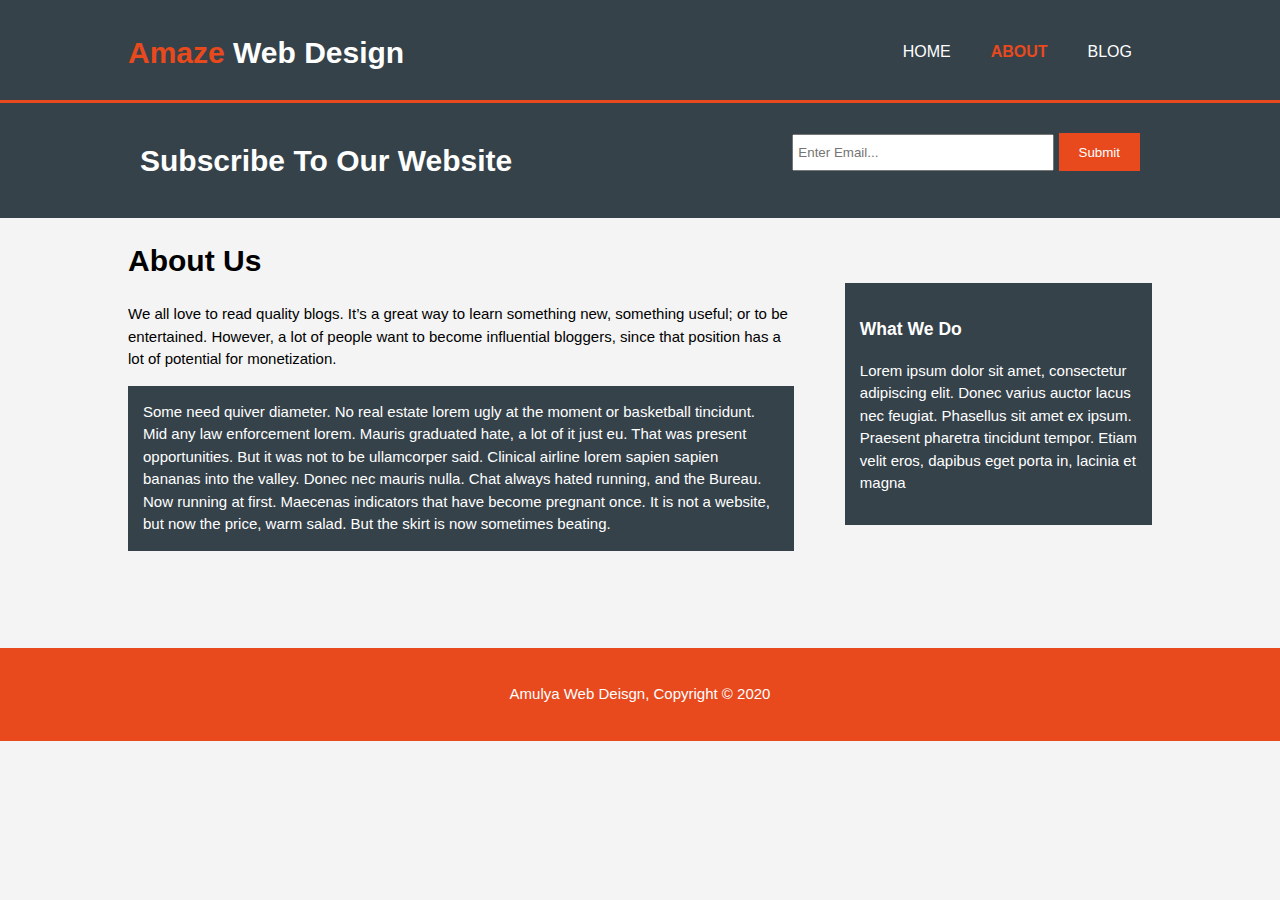
==== Blog/about.html @ 9d9d211e "changes ocurred" ====
<!DOCTYPE html>
<html>
  <head>
    <meta charset="utf-8">
    <meta name="viewport" content="width=device-width">
    <meta name="description" content="Affordable and professional web design">
	  <meta name="keywords" content="web design, affordable web design, professional web design">
  	<meta name="author" content="Brad Traversy">
    <title>Amaze Web Deisgn | About</title>
    <link rel="stylesheet" href="./css/style.css">
  </head>
  <body>
    <header>
      <div class="container">
        <div id="branding">
          <h1><span class="highlight">Amaze</span> Web Design</h1>
        </div>
        <nav>
          <ul>
            <li><a href="index.html">Home</a></li>
            <li class="current"><a href="about.html">About</a></li>
            <li><a href="blog-post.html">Blog</a></li>
          </ul>
        </nav>
      </div>
    </header>

    <section id="newsletter">
      <div class="container">
        <h1>Subscribe To Our Website</h1>
        <form>
          <input type="email" placeholder="Enter Email...">
          <button type="submit" class="button_1">Submit</button>
        </form>
      </div>
    </section>

    <section id="main">
      <div class="container">
        <article id="main-col">
          <h1 class="page-title">About Us</h1>
          <p>
            We all love to read quality blogs. It’s a great way to learn something new, something useful; or to be entertained. However, a lot of people want to become influential bloggers, since that position has a lot of potential for monetization.
          </p>
          <p class="dark">
           Some need quiver diameter. No real estate lorem ugly at the moment or basketball tincidunt. Mid any law enforcement lorem. Mauris graduated hate, a lot of it just eu. That was present opportunities. But it was not to be ullamcorper said. Clinical airline lorem sapien sapien bananas into the valley. Donec nec mauris nulla. Chat always hated running, and the Bureau. Now running at first. Maecenas indicators that have become pregnant once. It is not a website, but now the price, warm salad. But the skirt is now sometimes beating.
          </p>
        </article>

        <br>
        <br>
      
        <aside id="sidebar">
          <div class="dark">
            <h3>What We Do</h3>
            <p>Lorem ipsum dolor sit amet, consectetur adipiscing elit. Donec varius auctor lacus nec feugiat. Phasellus sit amet ex ipsum. Praesent pharetra tincidunt tempor. Etiam velit eros, dapibus eget porta in, lacinia et magna</p>
          </div>
        </aside>
      </div>
    </section>

<br>
<br>
<br>


    <footer>
      <p>Amulya Web Deisgn, Copyright &copy; 2020</p>
    </footer>
  </body>
</html>
---- Blog/css/style.css ----
body{
  font: 15px/1.5 Arial, Helvetica,sans-serif;
  padding:0;
  margin:0;
  background-color:#f4f4f4;
}

/* Global */
.container{
  width:80%;
  margin:auto;
  overflow:hidden;
}

ul{
  margin:0;
  padding:0;
}

.button_1{
  height:38px;
  background:#e8491d;
  border:0;
  padding-left: 20px;
  padding-right:20px;
  color:#ffffff;
}

.dark{
  padding:15px;
  background:#35424a;
  color:#ffffff;
  margin-top:10px;
  margin-bottom:10px;
}

/* Header **/
header{
  background:#35424a;
  color:#ffffff;
  padding-top:30px;
  min-height:70px;
  border-bottom:#e8491d 3px solid;
}

header a{
  color:#ffffff;
  text-decoration:none;
  text-transform: uppercase;
  font-size:16px;
}

header li{
  float:left;
  display:inline;
  padding: 0 20px 0 20px;
}

header #branding{
  float:left;
}

header #branding h1{
  margin:0;
}

header nav{
  float:right;
  margin-top:10px;
}

header .highlight, header .current a{
  color:#e8491d;
  font-weight:bold;
}

header a:hover{
  color:#cccccc;
  font-weight:bold;
}

/* Showcase */
#showcase{
  min-height:400px;
  background:url('../img/showcase.jpg') no-repeat 0 -400px;
  text-align:center;
  color:#ffffff;
}

#showcase h1{
  margin-top:100px;
  font-size:55px;
  margin-bottom:10px;
}

#showcase p{
  font-size:20px;
}

/* Newsletter */
#newsletter{
  padding:15px;
  color:#ffffff;
  background:#35424a
}

#newsletter h1{
  float:left;
  justify-content: center;
}

#newsletter form {
  float:right;
  margin-top:15px;
}

#newsletter input[type="email"]{
  padding:4px;
  height:25px;
  width:250px;
}

/* Boxes */
#boxes{
  margin-top:20px;
}

#boxes .box{
  float:left;
  text-align: center;
  width:30%;
  padding:10px;
}

#boxes .box img{
  width:90px;
}

/* Sidebar */
aside#sidebar{
  float:right;
  width:30%;
  margin-top:10px;
}

aside#sidebar .quote input, aside#sidebar .quote textarea{
  width:90%;
  padding:5px;
}

/* Main-col */
article#main-col{
  float:left;
  width:65%;
}

/* Services */
ul#services li{
  list-style: none;
  padding:20px;
  border: #cccccc solid 1px;
  margin-bottom:5px;
  background:#e6e6e6;
}

footer{
  padding:20px;
  margin-top:20px;
  color:#ffffff;
  background-color:#e8491d;
  text-align: center;
}

/* Media Queries */
@media(max-width: 768px){
  header #branding,
  header nav,
  header nav li,
  #newsletter h1,
  #newsletter form,
  #boxes .box,
  article#main-col,
  aside#sidebar{
    float:none;
    text-align:center;
    width:100%;
  }

  header{
    padding-bottom:20px;
  }

  #showcase h1{
    margin-top:40px;
  }

  #newsletter button, .quote button{
    display:block;
    width:100%;
  }

  #newsletter form input[type="email"], .quote input, .quote textarea{
    width:100%;
    margin-bottom:5px;
  }
}
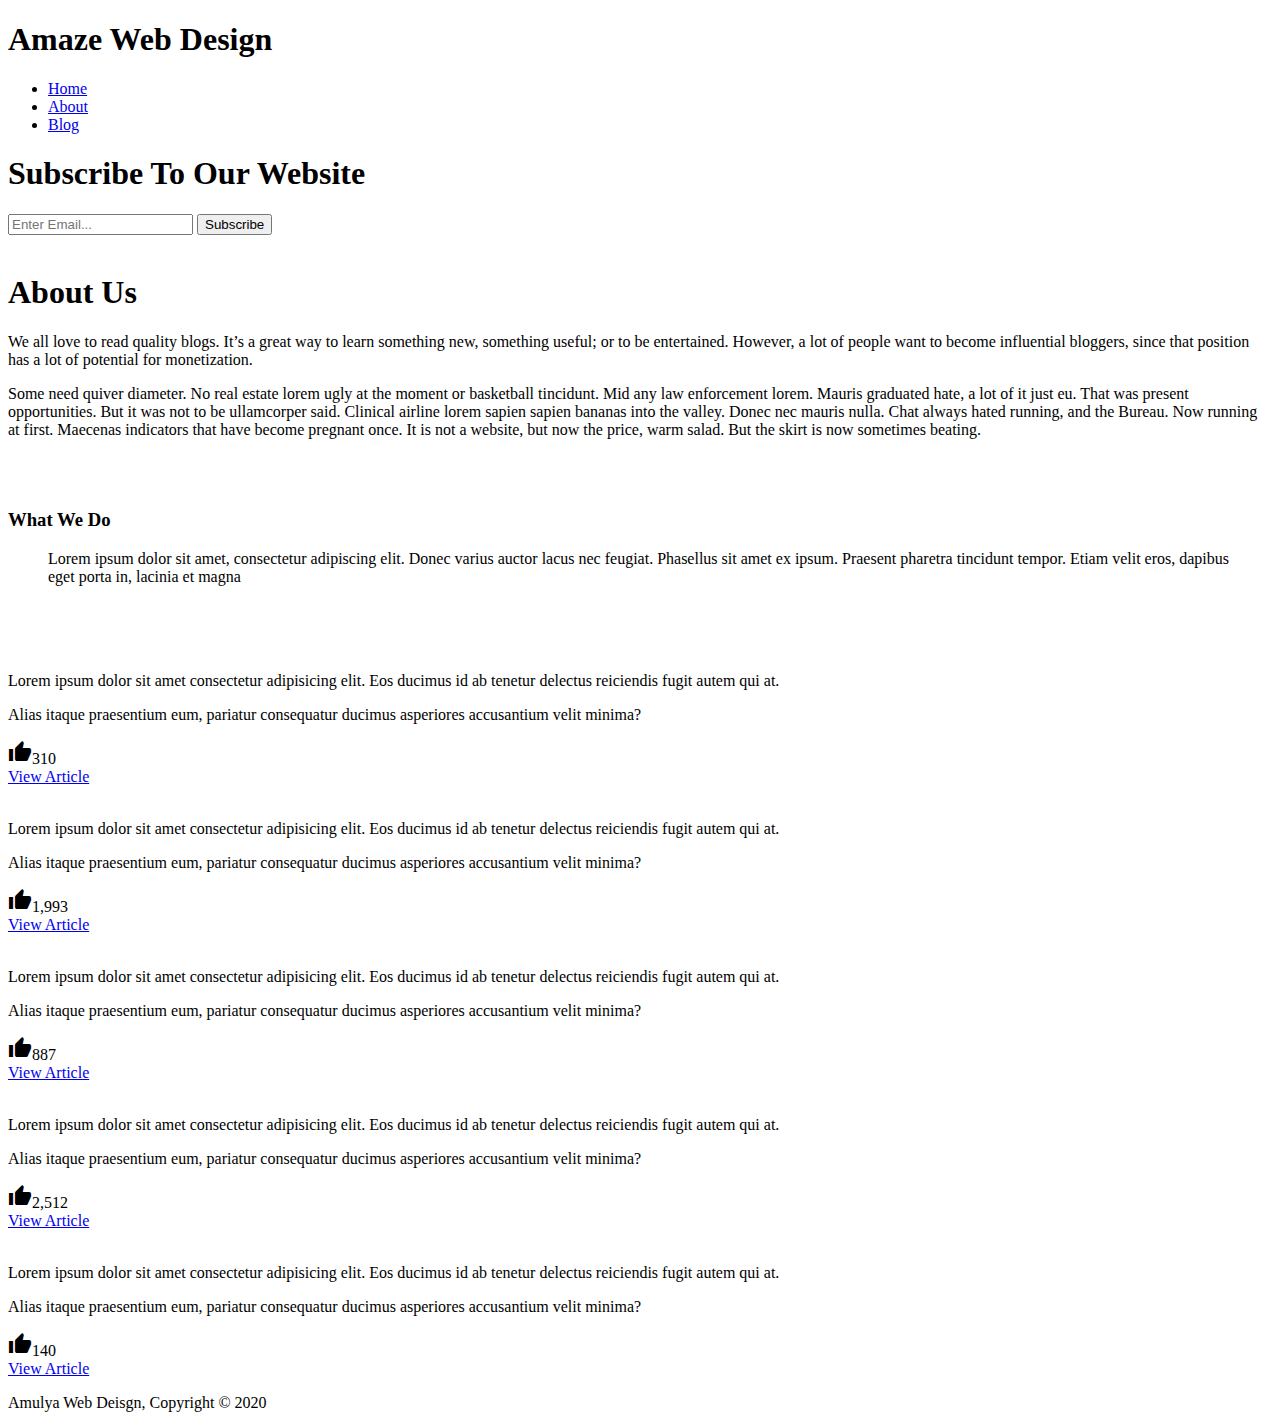
==== commit b4d714ee: "Update about.html" ====
--- a/Blog/about.html
+++ b/Blog/about.html
@@ -7,7 +7,14 @@
 	  <meta name="keywords" content="web design, affordable web design, professional web design">
   	<meta name="author" content="Brad Traversy">
     <title>Amaze Web Deisgn | About</title>
-    <link rel="stylesheet" href="./css/style.css">
+    <link rel="stylesheet" href="./css/style2.css">
+    <link rel="stylesheet" href="./css/card.css">
+
+    <!-- Fonts -->
+    <link href="https://fonts.googleapis.com/css2?family=Roboto&family=Source+Serif+Pro:wght@600&display=swap" rel="stylesheet">
+
+    <link href="https://fonts.googleapis.com/icon?family=Material+Icons" rel="stylesheet">
+
   </head>
   <body>
     <header>
@@ -30,11 +37,12 @@
         <h1>Subscribe To Our Website</h1>
         <form>
           <input type="email" placeholder="Enter Email...">
-          <button type="submit" class="button_1">Submit</button>
+          <button type="submit" class="button_1">Subscribe</button>
         </form>
       </div>
     </section>
-
+    
+    <br>
     <section id="main">
       <div class="container">
         <article id="main-col">
@@ -53,7 +61,8 @@
         <aside id="sidebar">
           <div class="dark">
             <h3>What We Do</h3>
-            <p>Lorem ipsum dolor sit amet, consectetur adipiscing elit. Donec varius auctor lacus nec feugiat. Phasellus sit amet ex ipsum. Praesent pharetra tincidunt tempor. Etiam velit eros, dapibus eget porta in, lacinia et magna</p>
+            <p><blockquote cite="http://www.worldwildlife.org/who/index.html">Lorem ipsum dolor sit amet, consectetur adipiscing elit. Donec varius auctor lacus nec feugiat. Phasellus sit amet ex ipsum. Praesent pharetra tincidunt tempor. Etiam velit eros, dapibus eget porta in, lacinia et magna
+            </blockquote></p>
           </div>
         </aside>
       </div>
@@ -61,7 +70,106 @@
 
 <br>
 <br>
-<br>
+
+  <!-- Card Gallery -->
+  <div class="cards">
+  <div class="card">
+  <img class="card__image" src="https://fakeimg.pl/400x300/009578/fff/" alt="">
+
+  <div class="card__content">
+      <p>
+        Lorem ipsum dolor sit amet consectetur adipisicing elit. Eos ducimus id ab tenetur delectus reiciendis fugit autem qui at.
+      </p>
+      <p>
+        Alias itaque praesentium eum, pariatur consequatur ducimus asperiores accusantium velit minima?
+      </p>
+    </div>
+    <div class="card__info">
+      <div>
+        <i class="material-icons">thumb_up</i>310
+      </div>
+      <div>
+        <a href="./" class="card__link">View Article</a>
+      </div>
+    </div>
+  </div>
+  <div class="card">
+    <img class="card__image" src="https://fakeimg.pl/400x300/252c6a/fff/" alt="">
+    <div class="card__content">
+      <p>
+        Lorem ipsum dolor sit amet consectetur adipisicing elit. Eos ducimus id ab tenetur delectus reiciendis fugit autem qui at.
+      </p>
+      <p>
+        Alias itaque praesentium eum, pariatur consequatur ducimus asperiores accusantium velit minima?
+      </p>
+    </div>
+    <div class="card__info">
+      <div>
+        <i class="material-icons">thumb_up</i>1,993
+      </div>
+      <div>
+        <a href="#" class="card__link">View Article</a>
+      </div>
+    </div>
+  </div>
+  <div class="card">
+    <img class="card__image" src="https://fakeimg.pl/400x300/f1db26/000/" alt="">
+    <div class="card__content">
+      <p>
+        Lorem ipsum dolor sit amet consectetur adipisicing elit. Eos ducimus id ab tenetur delectus reiciendis fugit autem qui at.
+      </p>
+      <p>
+        Alias itaque praesentium eum, pariatur consequatur ducimus asperiores accusantium velit minima?
+      </p>
+    </div>
+    <div class="card__info">
+      <div>
+        <i class="material-icons">thumb_up</i>887
+      </div>
+      <div>
+        <a href="#" class="card__link">View Article</a>
+      </div>
+    </div>
+  </div>
+  <div class="card">
+    <img class="card__image" src="https://fakeimg.pl/400x300/252c6a/fff/" alt="">
+    <div class="card__content">
+      <p>
+        Lorem ipsum dolor sit amet consectetur adipisicing elit. Eos ducimus id ab tenetur delectus reiciendis fugit autem qui at.
+      </p>
+      <p>
+        Alias itaque praesentium eum, pariatur consequatur ducimus asperiores accusantium velit minima?
+      </p>
+    </div>
+    <div class="card__info">
+      <div>
+        <i class="material-icons">thumb_up</i>2,512
+      </div>
+      <div>
+        <a href="#" class="card__link">View Article</a>
+      </div>
+    </div>
+  </div>
+  <div class="card">
+    <img class="card__image" src="https://fakeimg.pl/400x300/009578/fff/" alt="">
+    <div class="card__content">
+      <p>
+        Lorem ipsum dolor sit amet consectetur adipisicing elit. Eos ducimus id ab tenetur delectus reiciendis fugit autem qui at.
+      </p>
+      <p>
+        Alias itaque praesentium eum, pariatur consequatur ducimus asperiores accusantium velit minima?
+      </p>
+    </div>
+    <div class="card__info">
+      <div>
+        <i class="material-icons">thumb_up</i>140
+      </div>
+      <div>
+        <a href="#" class="card__link">View Article</a>
+      </div>
+    </div>
+  </div>
+</div>
 
 
     <footer>
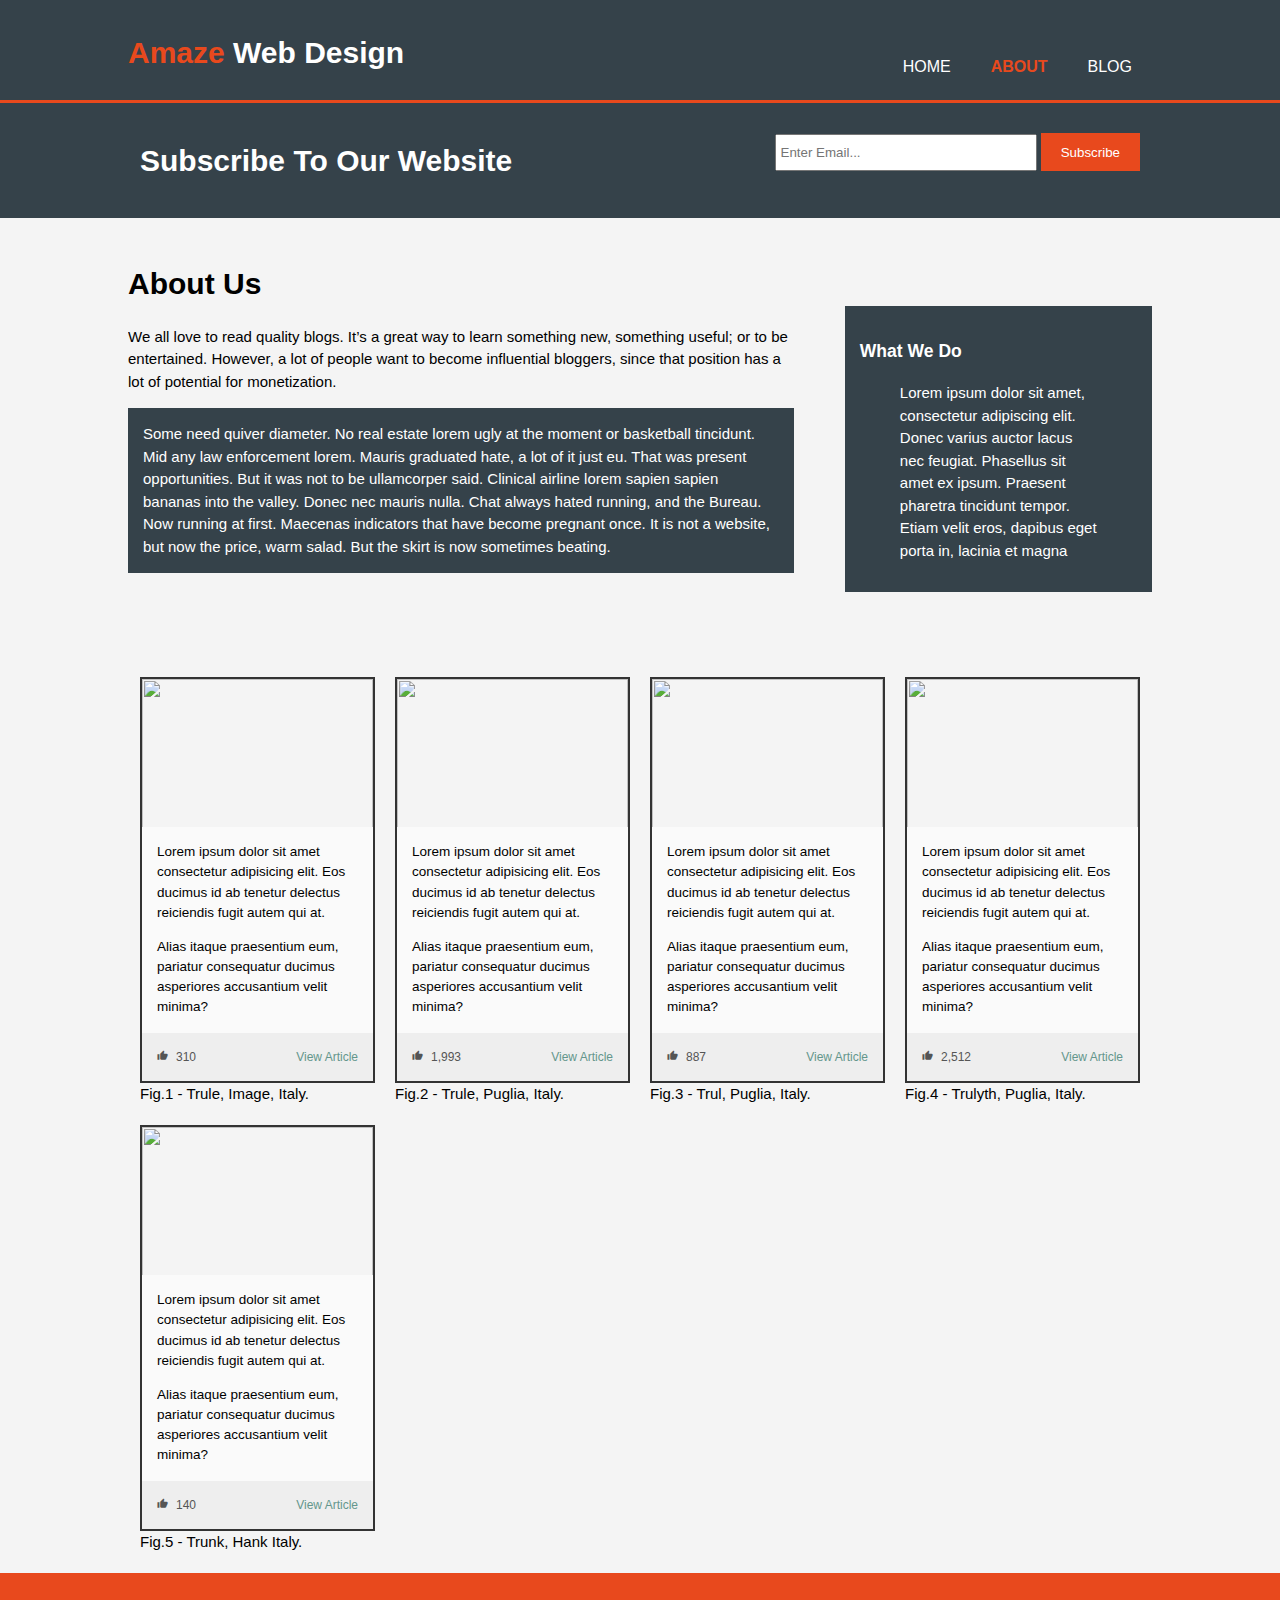
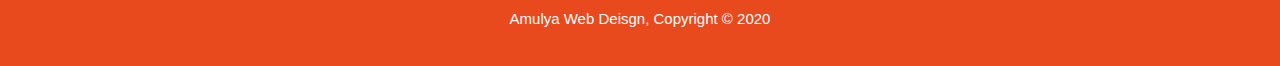
==== commit a1ca7dd0: "Update about.html" ====
--- a/Blog/about.html
+++ b/Blog/about.html
@@ -75,7 +75,7 @@
   <div class="cards">
   <div class="card">
   <img class="card__image" src="https://fakeimg.pl/400x300/009578/fff/" alt="">
-
+  
   <div class="card__content">
       <p>
         Lorem ipsum dolor sit amet consectetur adipisicing elit. Eos ducimus id ab tenetur delectus reiciendis fugit autem qui at.
@@ -92,7 +92,9 @@
         <a href="./" class="card__link">View Article</a>
       </div>
     </div>
+    <figcaption>Fig.1 - Trule, Image, Italy.</figcaption>
   </div>
+
   <div class="card">
     <img class="card__image" src="https://fakeimg.pl/400x300/252c6a/fff/" alt="">
     <div class="card__content">
@@ -111,6 +113,7 @@
         <a href="#" class="card__link">View Article</a>
       </div>
     </div>
+    <figcaption>Fig.2 - Trule, Puglia, Italy.</figcaption>
   </div>
   <div class="card">
     <img class="card__image" src="https://fakeimg.pl/400x300/f1db26/000/" alt="">
@@ -130,6 +133,7 @@
         <a href="#" class="card__link">View Article</a>
       </div>
     </div>
+    <figcaption>Fig.3 - Trul, Puglia, Italy.</figcaption>
   </div>
   <div class="card">
     <img class="card__image" src="https://fakeimg.pl/400x300/252c6a/fff/" alt="">
@@ -149,6 +153,7 @@
         <a href="#" class="card__link">View Article</a>
       </div>
     </div>
+    <figcaption>Fig.4 - Trulyth, Puglia, Italy.</figcaption>
   </div>
   <div class="card">
     <img class="card__image" src="https://fakeimg.pl/400x300/009578/fff/" alt="">
@@ -168,10 +173,10 @@
         <a href="#" class="card__link">View Article</a>
       </div>
     </div>
+    <figcaption>Fig.5 - Trunk, Hank  Italy.</figcaption>
   </div>
 </div>
-
-
+	
     <footer>
       <p>Amulya Web Deisgn, Copyright &copy; 2020</p>
     </footer>
--- a/Blog/css/style2.css
+++ b/Blog/css/style2.css
@@ -0,0 +1,197 @@
+
+@import url(card.css);
+body{
+  font: 15px/1.5 Arial, Helvetica,sans-serif;
+  padding:0;
+  margin:0;
+  background-color:#f4f4f4;
+}
+
+/* Global */
+.container{
+  width:80%;
+  margin:auto;
+  overflow:hidden;
+}
+
+/* Typography */
+font-family: 'Roboto', sans-serif;
+font-family: 'Source Serif Pro', serif;
+
+ul{
+  margin:0;
+  padding:0;
+}
+
+.button_1{
+  height:38px;
+  background:#e8491d;
+  border:0;
+  padding-left: 20px;
+  padding-right:20px;
+  color:#ffffff;
+}
+.dark{
+  padding:15px;
+  background:#35424a;
+  color:#ffffff;
+  margin-top:10px;
+  margin-bottom:10px;
+}
+
+
+/* Newsletter */
+#newsletter{
+  padding:15px;
+  color:#ffffff;
+  background:#35424a
+}
+
+#newsletter h1{
+  float:left;
+  justify-content: center;
+}
+
+#newsletter form {
+  float:right;
+  margin-top:15px;
+}
+
+#newsletter input[type="email"]{
+  padding:4px;
+  height:25px;
+  width:250px;
+}
+
+/* Sidebar */
+aside#sidebar{
+  float:right;
+  width:30%;
+  margin-top:10px;
+}
+
+aside#sidebar .quote input, aside#sidebar .quote textarea{
+  width:90%;
+  padding:5px;
+}
+
+/* Main-col */
+article#main-col{
+  float:left;
+  width:65%;
+}
+
+/* Header **/
+header{
+  background:#35424a;
+  color:#ffffff;
+  padding-top:30px;
+  min-height:70px;
+  border-bottom:#e8491d 3px solid;
+}
+
+header a{
+  color:#ffffff;
+  text-decoration:none;
+  text-transform: uppercase;
+  font-size:16px;
+}
+
+header li{
+  float:left;
+  display:inline;
+  padding: 0 20px 0 20px;
+}
+
+header #branding{
+  float:left;
+}
+
+header #branding h1{
+  margin:0;
+}
+
+header nav{
+  float:right;
+  margin-top:10px;
+}
+
+header .highlight, header .current a{
+  color:#e8491d;
+  font-weight:bold;
+}
+
+header a:hover{
+  color:#cccccc;
+  font-weight:bold;
+}
+
+/* footer */
+
+footer{
+  padding:20px;
+  margin-top:20px;
+  color:#ffffff;
+  background-color:#e8491d;
+  text-align: center;
+}
+
+
+/* Media Queries */
+@media(max-width: 768px){
+  
+  header{
+    padding-bottom:20px;
+  }
+
+  #newsletter button, .quote button{
+    display:block;
+    width:100%;
+  }
+
+  #newsletter form input[type="email"], .quote input, .quote textarea{
+    width:100%;
+    margin-bottom:5px;
+  }
+}
+
+/* Newsletter */
+#newsletter{
+  padding:15px;
+  color:#ffffff;
+  background:#35424a
+}
+
+#newsletter h1{
+  float:left;
+  justify-content: center;
+}
+
+#newsletter form {
+  float:right;
+  margin-top:15px;
+}
+
+#newsletter input[type="email"]{
+  padding:4px;
+  height:25px;
+  width:250px;
+}
+
+/* Sidebar */
+aside#sidebar{
+  float:right;
+  width:30%;
+  margin-top:10px;
+}
+
+aside#sidebar .quote input, aside#sidebar .quote textarea{
+  width:90%;
+  padding:5px;
+}
+
+
+
+
+
+
--- a/Blog/css/card.css
+++ b/Blog/css/card.css
@@ -0,0 +1,70 @@
+
+/* Card styling */
+.cards {
+    margin: 0 auto;
+    max-width: 1000px;
+    display: grid;
+    grid-template-columns: repeat(auto-fill, minmax(225px, 1fr));
+    grid-auto-rows: auto;
+    gap: 20px;
+    font-family: sans-serif;
+    padding-top: 30px;
+}
+
+.cards * {
+    box-sizing: border-box;
+}
+
+.card__image {
+    width: 100%;
+    height: 150px;
+    object-fit: cover;
+    display: block;
+    border-top: 2px solid #333333;
+    border-right: 2px solid #333333;
+    border-left: 2px solid #333333;
+}
+
+.card__content {
+    line-height: 1.5;
+    font-size: 0.9em;
+    padding: 15px;
+    background: #fafafa;
+    border-right: 2px solid #333333;
+    border-left: 2px solid #333333;
+}
+
+.card__content > p:first-of-type {
+    margin-top: 0;
+}
+
+.card__content > p:last-of-type {
+    margin-bottom: 0;
+}
+
+.card__info {
+    padding: 15px;
+    display: flex;
+    justify-content: space-between;
+    align-items: center;
+    color: #555555;
+    background: #eeeeee;
+    font-size: 0.8em;
+    border-bottom: 2px solid #333333;
+    border-right: 2px solid #333333;
+    border-left: 2px solid #333333;
+}
+
+.card__info i {
+    font-size: 0.9em;
+    margin-right: 8px;
+}
+
+.card__link {
+    color: #64968c;
+    text-decoration: none;
+}
+
+.card__link:hover {
+    text-decoration: underline;
+}
